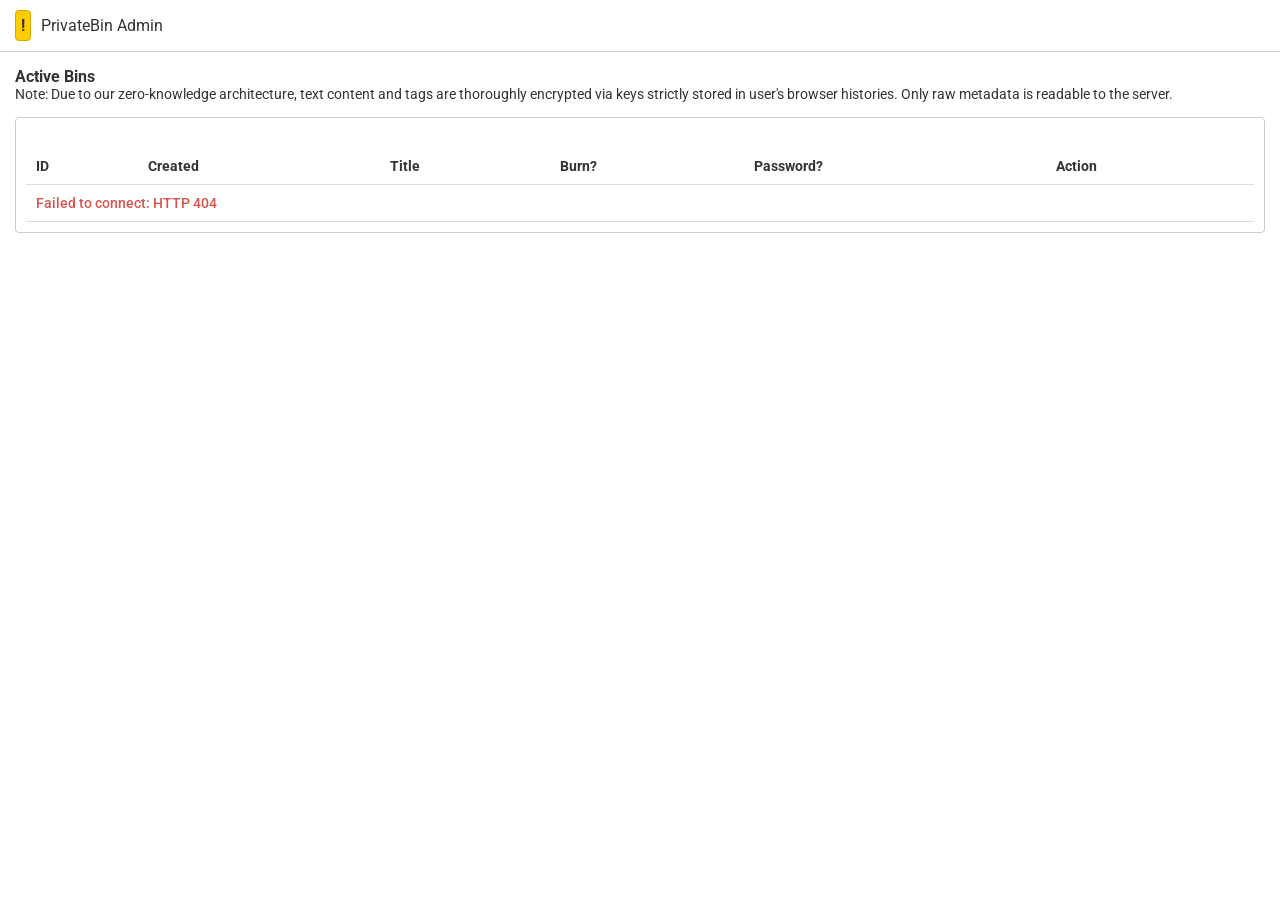
==== static/admin.html @ 0993994d "update site files" ====
<!DOCTYPE html>
<html lang="en">
<head>
    <meta charset="UTF-8">
    <meta name="viewport" content="width=device-width, initial-scale=1.0">
    <title>PrivateBin - Admin</title>
    <link href="https://fonts.googleapis.com/css2?family=Roboto:wght@400;500;700&display=swap" rel="stylesheet">
    <link rel="stylesheet" href="/static/style.css">
    <style>
        table { width: 100%; border-collapse: collapse; margin-top: 20px; }
        th, td { text-align: left; padding: 10px; border-bottom: 1px solid #ddd; }
        th { background-color: var(--bg-surface); }
        .danger-text { color: var(--danger); font-weight: 500; }
        .success-text { color: var(--success-text); font-weight: 500; }
    </style>
</head>
<body>
    <nav class="navbar">
        <div class="logo-container" onclick="window.location.href='/'">
            <div class="logo-icon-bg">
                <span style="font-weight:bold;">!</span>
            </div>
            <span>PrivateBin Admin</span>
        </div>
    </nav>
    <main>
        <h3>Active Bins</h3>
        <p class="text-muted text-sm mb-4">Note: Due to our zero-knowledge architecture, text content and tags are thoroughly encrypted via keys strictly stored in user's browser histories. Only raw metadata is readable to the server.</p>
        
        <div class="panel">
            <table>
                <thead>
                    <tr>
                        <th>ID</th>
                        <th>Created</th>
                        <th>Title</th>
                        <th>Burn?</th>
                        <th>Password?</th>
                        <th>Action</th>
                    </tr>
                </thead>
                <tbody id="adminTableBody">
                    <tr><td colspan="6">Loading...</td></tr>
                </tbody>
            </table>
        </div>
    </main>

    <script>
        async function fetchAdminData() {
            try {
                // The browser will inherently handle the Basic Auth Prompt pop-up before proceeding!
                const res = await fetch('/api/notes/admin/list');
                if (!res.ok) {
                    if (res.status === 401) {
                        document.getElementById('adminTableBody').innerHTML = '<tr><td colspan="6" class="danger-text">Authentication required or invalid credentials! Refresh to retry.</td></tr>';
                    } else {
                        throw new Error("HTTP " + res.status);
                    }
                    return;
                }
                const data = await res.json();
                renderTable(data);
            } catch(e) {
                document.getElementById('adminTableBody').innerHTML = `<tr><td colspan="6" class="danger-text">Failed to connect: ${e.message}</td></tr>`;
            }
        }

        function renderTable(notes) {
            const tbody = document.getElementById('adminTableBody');
            if (notes.length === 0) {
                tbody.innerHTML = '<tr><td colspan="6" class="text-muted">No bins exist on server.</td></tr>';
                return;
            }

            tbody.innerHTML = notes.map(n => `
                <tr>
                    <td style="font-family: monospace;">${n.id}</td>
                    <td>${new Date(n.created_at * 1000).toLocaleString()}</td>
                    <td>${n.title || '<span class="text-muted">Untitled</span>'}</td>
                    <td class="${n.is_burn === 'true' ? 'danger-text' : ''}">${n.is_burn === 'true' ? 'Yes' : 'No'}</td>
                    <td class="${n.has_password === 'true' ? 'success-text' : ''}">${n.has_password === 'true' ? 'Yes' : 'No'}</td>
                    <td><button class="btn danger" onclick="deleteNote('${n.id}')">Delete</button></td>
                </tr>
            `).join('');
        }

        async function deleteNote(id) {
            if(!confirm("Force delete this bin?")) return;
            try {
                const res = await fetch(`/api/notes/${id}`, { method: 'DELETE' });
                if(res.ok) fetchAdminData();
                else alert("Delete failed!");
            } catch(e) {}
        }

        window.onload = fetchAdminData;
    </script>
</body>
</html>
---- static/style.css ----
:root {
    --bg-base: #f5f5f5;
    --bg-surface: #ffffff;
    --border-color: #cccccc;
    --text-main: #333333;
    --text-muted: #777777;
    --accent: #337ab7;
    --accent-hover: #286090;
    --success: #dff0d8;
    --success-border: #d6e9c6;
    --success-text: #3c763d;
    --danger: #d9534f;
    --radius: 4px;
    --font-sans: 'Roboto', 'Helvetica Neue', Helvetica, Arial, sans-serif;
    --font-mono: 'JetBrains Mono', Consolas, monospace;
}

* {
    box-sizing: border-box;
    margin: 0;
    padding: 0;
}

body {
    background-color: var(--bg-surface);
    color: var(--text-main);
    font-family: var(--font-sans);
    min-height: 100vh;
    font-size: 14px;
}

.bg-light { background-color: var(--bg-base); }

/* Top Nav (PrivateBin format) */
.navbar {
    display: flex;
    justify-content: flex-start;
    align-items: center;
    border-bottom: 1px solid var(--border-color);
    background: var(--bg-surface);
    padding: 10px 15px;
}

.logo-container {
    display: flex;
    align-items: center;
    gap: 10px;
    cursor: pointer;
    font-size: 16px;
}

.logo-icon-bg {
    background: #ffcc00;
    padding: 5px;
    border-radius: 4px;
    display: flex;
    align-items: center;
    justify-content: center;
    border: 1px solid #d4a900;
}

.logo-icon {
    color: #333;
    width: 20px; height: 20px;
}

.logo-subtitle {
    color: #999;
    font-size: 12px;
}

/* Toolbar */
.toolbar {
    border-bottom: 1px solid var(--border-color);
    padding: 10px 15px;
    display: flex;
    flex-wrap: wrap;
    align-items: center;
}

.toolbar-inner {
    display: flex;
    align-items: center;
    gap: 15px;
    width: 100%;
}

.toolbar-divider {
    height: 20px;
    border-right: 1px solid #ccc;
}

.tool-group {
    display: flex;
    align-items: center;
    gap: 5px;
}

.toolbar-label {
    color: var(--text-muted);
}

.spacer {
    flex-grow: 1;
}

/* Inputs & Elements */
.panel {
    border: 1px solid var(--border-color);
    border-radius: var(--radius);
    padding: 10px;
    background: var(--bg-surface);
}

.btn {
    display: inline-flex;
    align-items: center;
    gap: 6px;
    padding: 6px 12px;
    font-family: inherit;
    font-size: 14px;
    border-radius: var(--radius);
    cursor: pointer;
    border: 1px solid transparent;
    transition: all 0.1s;
    text-decoration: none;
}

.btn.ghost-bold {
    background: #fff;
    border-color: #ccc;
    font-weight: bold;
    color: #333;
}
.btn.ghost-bold:hover {
    background: #e6e6e6;
    border-color: #adadad;
}

.btn.primary {
    background: var(--accent);
    color: white;
    border-color: var(--accent-hover);
}
.btn.primary:hover {
    background: var(--accent-hover);
}

input[type="text"], input[type="password"], select.fancy-select {
    border: 1px solid var(--border-color);
    padding: 6px 12px;
    border-radius: var(--radius);
    outline: none;
}
input[type="text"]:focus, input[type="password"]:focus, select.fancy-select:focus {
    border-color: #66afe9;
    box-shadow: inset 0 1px 1px rgba(0,0,0,.075), 0 0 8px rgba(102,175,233,.6);
}

.input-compact {
    width: 180px;
}
.input-full {
    width: 100%;
}

select.fancy-select {
    padding-right: 25px;
}

/* Success Banner */
.success-banner {
    background: var(--success);
    border: 1px solid var(--success-border);
    color: var(--success-text);
    padding: 15px;
    border-radius: var(--radius);
    margin-bottom: 15px;
    display: flex;
    align-items: center;
    gap: 10px;
}
.url-badge {
    background: var(--accent);
    color: white !important;
    padding: 2px 5px;
    text-decoration: none;
    border-radius: 2px;
    font-family: var(--font-mono);
}
.delete-link {
    margin-left: auto;
    color: var(--accent);
    cursor: pointer;
    text-decoration: underline;
}

/* Layout */
main {
    padding: 15px;
}
.screen { display: none; }
.screen.active { display: block; }

.mt-4 { margin-top: 15px; }
.mt-2 { margin-top: 10px; }
.mb-2 { margin-bottom: 10px; }
.mb-4 { margin-bottom: 15px; }

.editor-container {
    display: flex;
    flex-direction: column;
}

textarea {
    width: 100%;
    min-height: 400px;
    font-family: var(--font-mono);
    resize: vertical;
    outline: none;
    padding: 15px;
}
textarea:focus {
    border-color: #66afe9;
}

/* Modal Overlay */
.overlay {
    position: fixed;
    top: 0; left: 0; width: 100vw; height: 100vh;
    background: rgba(0,0,0,0.5);
    display: flex;
    justify-content: center;
    align-items: center;
    z-index: 1000;
}
.password-dialog {
    width: 300px;
    text-align: center;
    background: white;
}

/* Markdown View */
.markdown-body {
    min-height: 400px;
    font-family: var(--font-sans);
}
.markdown-body pre {
    background: #f5f5f5;
    padding: 10px;
    border-radius: var(--radius);
    overflow: auto;
    border: 1px solid #ccc;
}
.markdown-body code {
    font-family: var(--font-mono);
}
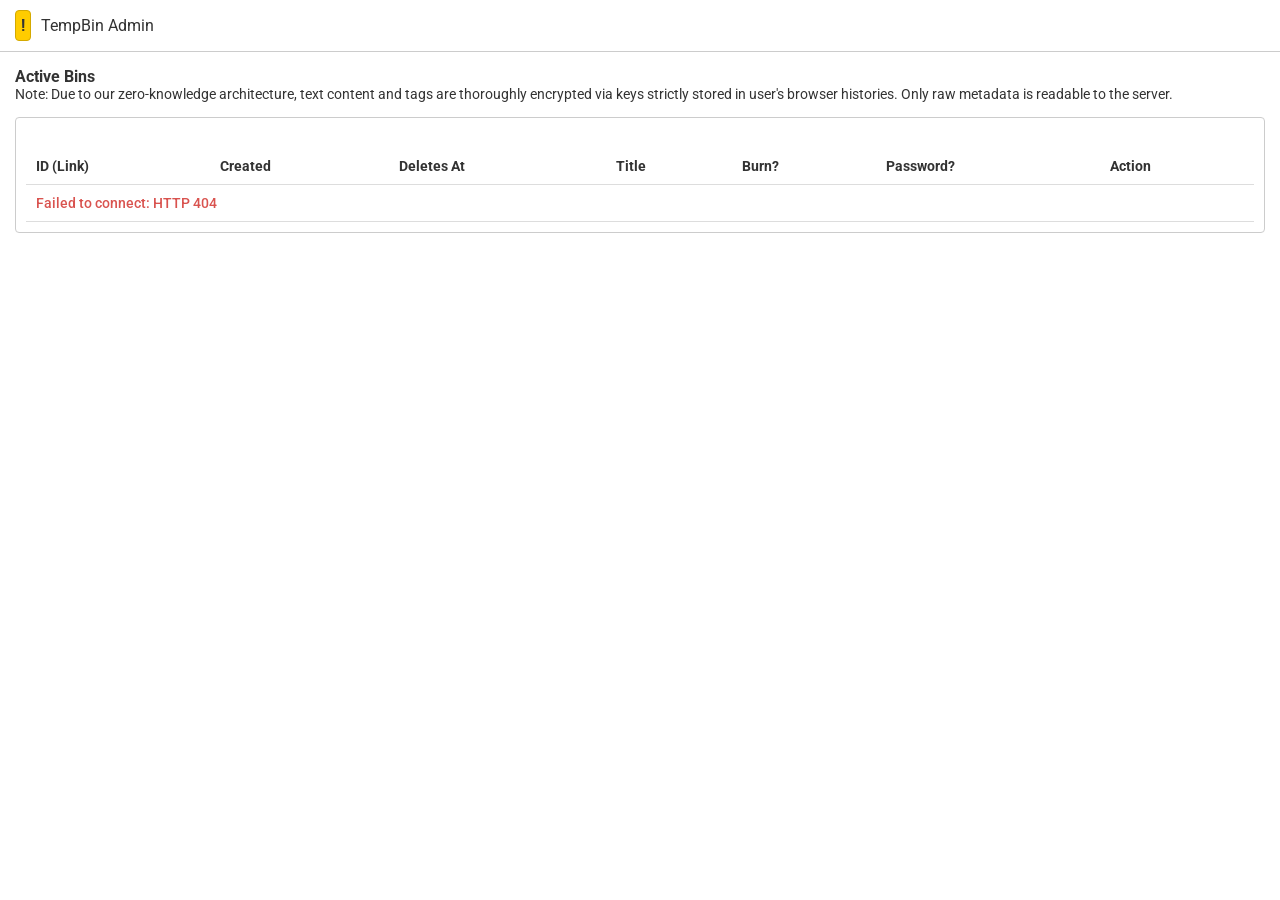
==== commit 0b989a4f: "minor update" ====
--- a/static/admin.html
+++ b/static/admin.html
@@ -3,7 +3,7 @@
 <head>
     <meta charset="UTF-8">
     <meta name="viewport" content="width=device-width, initial-scale=1.0">
-    <title>PrivateBin - Admin</title>
+    <title>TempBin - Admin</title>
     <link href="https://fonts.googleapis.com/css2?family=Roboto:wght@400;500;700&display=swap" rel="stylesheet">
     <link rel="stylesheet" href="/static/style.css">
     <style>
@@ -20,7 +20,7 @@
             <div class="logo-icon-bg">
                 <span style="font-weight:bold;">!</span>
             </div>
-            <span>PrivateBin Admin</span>
+            <span>TempBin Admin</span>
         </div>
     </nav>
     <main>
@@ -31,8 +31,9 @@
             <table>
                 <thead>
                     <tr>
-                        <th>ID</th>
+                        <th>ID (Link)</th>
                         <th>Created</th>
+                        <th>Deletes At</th>
                         <th>Title</th>
                         <th>Burn?</th>
                         <th>Password?</th>
@@ -40,7 +41,7 @@
                     </tr>
                 </thead>
                 <tbody id="adminTableBody">
-                    <tr><td colspan="6">Loading...</td></tr>
+                    <tr><td colspan="7">Loading...</td></tr>
                 </tbody>
             </table>
         </div>
@@ -53,7 +54,7 @@
                 const res = await fetch('/api/notes/admin/list');
                 if (!res.ok) {
                     if (res.status === 401) {
-                        document.getElementById('adminTableBody').innerHTML = '<tr><td colspan="6" class="danger-text">Authentication required or invalid credentials! Refresh to retry.</td></tr>';
+                        document.getElementById('adminTableBody').innerHTML = '<tr><td colspan="7" class="danger-text">Authentication required or invalid credentials! Refresh to retry.</td></tr>';
                     } else {
                         throw new Error("HTTP " + res.status);
                     }
@@ -62,27 +63,42 @@
                 const data = await res.json();
                 renderTable(data);
             } catch(e) {
-                document.getElementById('adminTableBody').innerHTML = `<tr><td colspan="6" class="danger-text">Failed to connect: ${e.message}</td></tr>`;
+                document.getElementById('adminTableBody').innerHTML = `<tr><td colspan="7" class="danger-text">Failed to connect: ${e.message}</td></tr>`;
             }
         }
 
         function renderTable(notes) {
             const tbody = document.getElementById('adminTableBody');
             if (notes.length === 0) {
-                tbody.innerHTML = '<tr><td colspan="6" class="text-muted">No bins exist on server.</td></tr>';
+                tbody.innerHTML = '<tr><td colspan="7" class="text-muted">No bins exist on server.</td></tr>';
                 return;
             }
 
-            tbody.innerHTML = notes.map(n => `
+            tbody.innerHTML = notes.map(n => {
+                let deletionTime = 'Never';
+                if (n.ttl && n.ttl > 0) {
+                    const d = new Date(Date.now() + n.ttl * 1000);
+                    deletionTime = d.toLocaleString();
+                } else if (n.is_burn === 'true') {
+                    deletionTime = 'On Read';
+                }
+
+                const baseUrl = window.location.origin + '/#/view/' + n.id;
+
+                return `
                 <tr>
-                    <td style="font-family: monospace;">${n.id}</td>
+                    <td style="font-family: monospace;">
+                        <a href="${baseUrl}" target="_blank" style="color:var(--primary); text-decoration:none;">${n.id}</a>
+                    </td>
                     <td>${new Date(n.created_at * 1000).toLocaleString()}</td>
+                    <td class="text-muted">${deletionTime}</td>
                     <td>${n.title || '<span class="text-muted">Untitled</span>'}</td>
                     <td class="${n.is_burn === 'true' ? 'danger-text' : ''}">${n.is_burn === 'true' ? 'Yes' : 'No'}</td>
                     <td class="${n.has_password === 'true' ? 'success-text' : ''}">${n.has_password === 'true' ? 'Yes' : 'No'}</td>
                     <td><button class="btn danger" onclick="deleteNote('${n.id}')">Delete</button></td>
                 </tr>
-            `).join('');
+                `;
+            }).join('');
         }
 
         async function deleteNote(id) {
